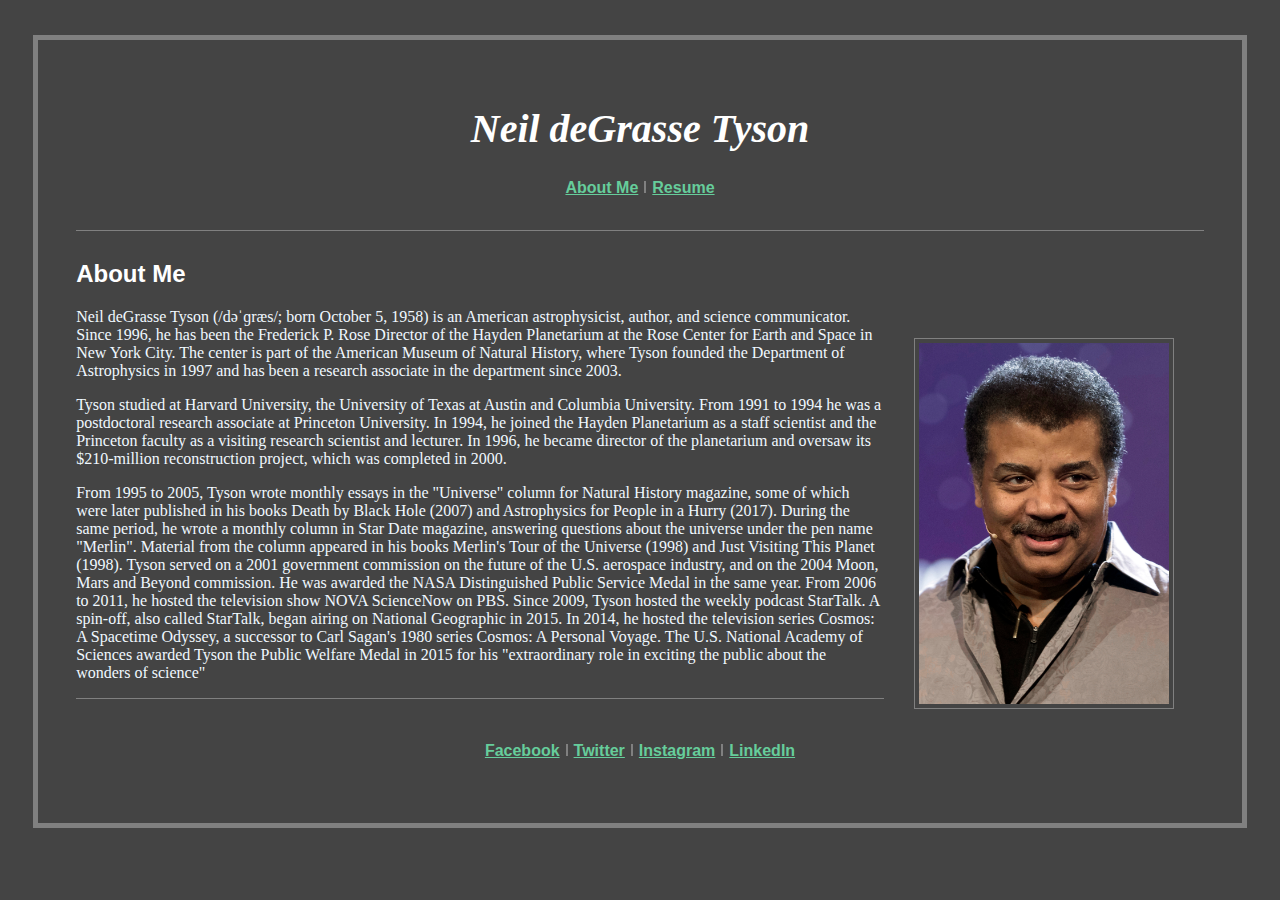
==== index.html @ 36163372 "Added all html to index.html and added styles to html, WIP" ====
<!DOCTYPE html>
<html lang="en">

<head>
    <meta charset="UTF-8">
    <!-- <meta name="viewport" content="width=, initial-scale=1.0"> -->
    <!-- <meta http-equiv="X-UA-Compatible" content="ie=edge"> -->
    <title>Neil deGrasse Tyson Bio</title>
    <link rel='stylesheet' href='tyson/styles/main.css'>
</head>

<body>
    <div class="content-main">
        <div class="content-top">
            <h1 class='main-head-text'>Neil deGrasse Tyson</h1>
            <nav>
                <a href='index.html' target="_self" class="links">About Me</a>
                <div class='baby-div'></div>
                <a href='http://www.google.com' target="_self" class="links">Resume</a>
            </nav>
            <hr>
            <h2 class='about-me-head-text'>About Me</h2>
            <section>
                <!-- <div class='img-div'> -->
                <img class='tyson-img' src='tyson/assets/images/Neil_deGrasse_Tyson.jpg' width='250'>
                <!-- </div> -->
                <p>
                    <span>
                        Neil deGrasse Tyson (/dəˈɡræs/; born October 5, 1958) is an American astrophysicist, author,
                        and
                        science
                        communicator. Since 1996, he has been the Frederick P. Rose Director of the Hayden Planetarium
                        at
                        the
                        Rose
                        Center for Earth and Space in New York City. The center is part of the American Museum of
                        Natural
                        History,
                        where Tyson founded the Department of Astrophysics in 1997 and has been a research associate in
                        the
                        department since 2003.
                    </span>

                </p>
                <p>
                    <span>
                        Tyson studied at Harvard University, the University of Texas at Austin and Columbia University.
                        From
                        1991
                        to 1994 he was a postdoctoral research associate at Princeton University. In 1994, he joined
                        the
                        Hayden
                        Planetarium as a staff scientist and the Princeton faculty as a visiting research scientist and
                        lecturer.
                        In 1996, he became director of the planetarium and oversaw its $210-million reconstruction
                        project,
                        which
                        was completed in 2000.
                    </span>
                </p>
            </section>
        </div>
        <div class="content-bottom">
            <section>
                <p>
                    <span>
                        From 1995 to 2005, Tyson wrote monthly essays in the "Universe" column for Natural History
                        magazine,
                        some
                        of which were later published in his books Death by Black Hole (2007) and Astrophysics for
                        People
                        in a
                        Hurry (2017). During the same period, he wrote a monthly column in Star Date magazine,
                        answering
                        questions
                        about the universe under the pen name "Merlin". Material from the column appeared in his books
                        Merlin's
                        Tour of the Universe (1998) and Just Visiting This Planet (1998). Tyson served on a 2001
                        government
                        commission on the future of the U.S. aerospace industry, and on the 2004 Moon, Mars and Beyond
                        commission.
                        He was awarded the NASA Distinguished Public Service Medal in the same year. From 2006 to 2011,
                        he
                        hosted
                        the television show NOVA ScienceNow on PBS. Since 2009, Tyson hosted the weekly podcast
                        StarTalk. A
                        spin-off, also called StarTalk, began airing on National Geographic in 2015. In 2014, he hosted
                        the
                        television series Cosmos: A Spacetime Odyssey, a successor to Carl Sagan's 1980 series Cosmos:
                        A
                        Personal
                        Voyage. The U.S. National Academy of Sciences awarded Tyson the Public Welfare Medal in 2015
                        for
                        his
                        "extraordinary role in exciting the public about the wonders of science"
                    </span>
                </p>
            </section>
            <hr>
            <section>
                <footer>
                    <a href='index.html' target="_self" class="links">Facebook</a>
                    <div class='baby-div'></div>
                    <a href='index.html' target="_self" class="links">Twitter</a>
                    <div class='baby-div'></div>
                    <a href='index.html' target="_self" class="links">Instagram</a>
                    <div class='baby-div'></div>
                    <a href='index.html' target="_self" class="links">LinkedIn</a>
                </footer>
            </section>
        </div>
    </div>
</body>

</html>
---- tyson/styles/main.css ----
body{
    /* background-color: rgb(56, 53, 53); */
    background-color: #444444;
    color: white;
}

.content-main {

    border: 5px solid gray;
    justify-content: center;
    margin-left: 2%;
    margin-right: 2%;
    margin-top: 35px;
    margin-bottom: 35px;
    padding: 3%;
}

nav {
    text-align: center;
    padding-bottom: 25px;
}

hr {
    border: 0;
    border-top: 1px solid gray;
    padding-top: 5px;
    padding-bottom: 5px;
}
.baby-div {
    display: inline-block;
    border-left: 2px solid gray;
    height: 12px;
    margin-left: 2px;
    margin-right: 2px;
}

a {
    
}
a:link {
    color: #66CD9B;
}

a:visited {
    
    color: white;
    text-decoration: none;
}

a:hover {
    color: turquoise;
}

a:active {
    color: plum;
}

.content-top {
    display: inline;
}

.tyson-img {
    border: 1px solid gray;
    padding: 4px;
    float: right;
    margin: 30px;
    
}

.content-bottom {
   text-align-last: auto;
}

span {
    color: aliceblue;
    /* font-family: Times, serif; */
    font-family: Medium Italic;
    font-weight: 500;
    font-size: medium;
}

.main-head-text {
    font-size: 40px;
    font-family: Medium Italic;
    font-style: italic;
    text-align: center;
}
.about-me-head-text {
    font-family: sans-serif;
    text-align: left;
}

.links {
    /* font-family: 'Segoe UI', Tahoma, Geneva, Verdana, sans-serif; */
    font-family: sans-serif;
    text-align: center;
    font-weight: bolder;
}

footer {
    padding: 25px;
    text-align: center;
}
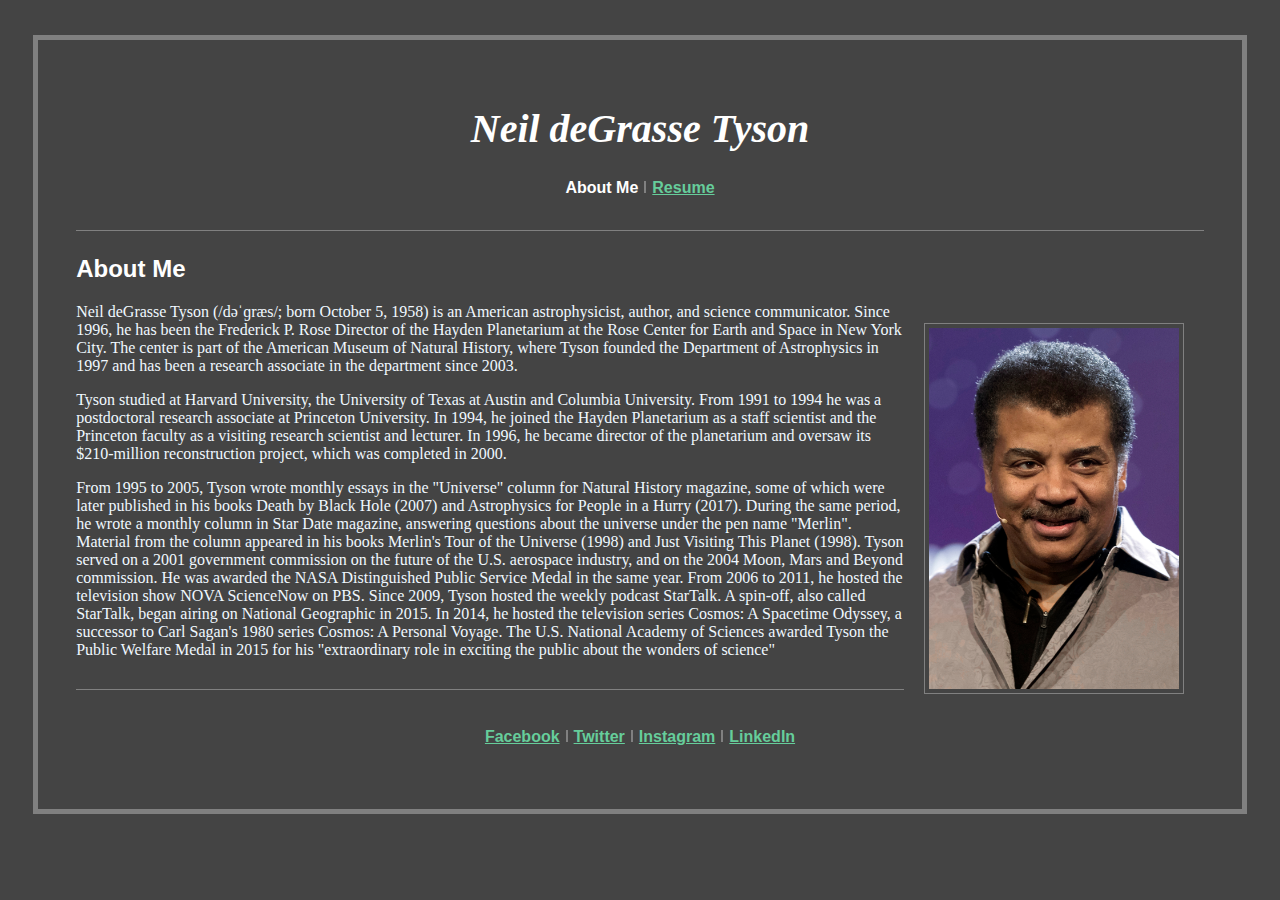
==== commit 04e4ec3c: "removed About Me Link" ====
--- a/index.html
+++ b/index.html
@@ -14,7 +14,8 @@
         <div class="content-top">
             <h1 class='main-head-text'>Neil deGrasse Tyson</h1>
             <nav>
-                <a href='index.html' target="_self" class="links">About Me</a>
+                <!-- <a href='index.html' target="_self" class="links">About Me</a> -->
+                <a class="links">About Me</a>
                 <div class='baby-div'></div>
                 <a href='http://www.google.com' target="_self" class="links">Resume</a>
             </nav>
@@ -96,7 +97,7 @@
                     </span>
                 </p>
             </section>
-            <hr>
+            <hr class="bottom-hr"> 
             <section>
                 <footer>
                     <a href='index.html' target="_self" class="links">Facebook</a>
--- a/tyson/styles/main.css
+++ b/tyson/styles/main.css
@@ -23,8 +23,11 @@
 hr {
     border: 0;
     border-top: 1px solid gray;
-    padding-top: 5px;
     padding-bottom: 5px;
+}
+
+.bottom-hr {
+    margin-top: 30px;
 }
 .baby-div {
     display: inline-block;
@@ -63,7 +66,7 @@
     border: 1px solid gray;
     padding: 4px;
     float: right;
-    margin: 30px;
+    margin: 20px;
     
 }
 
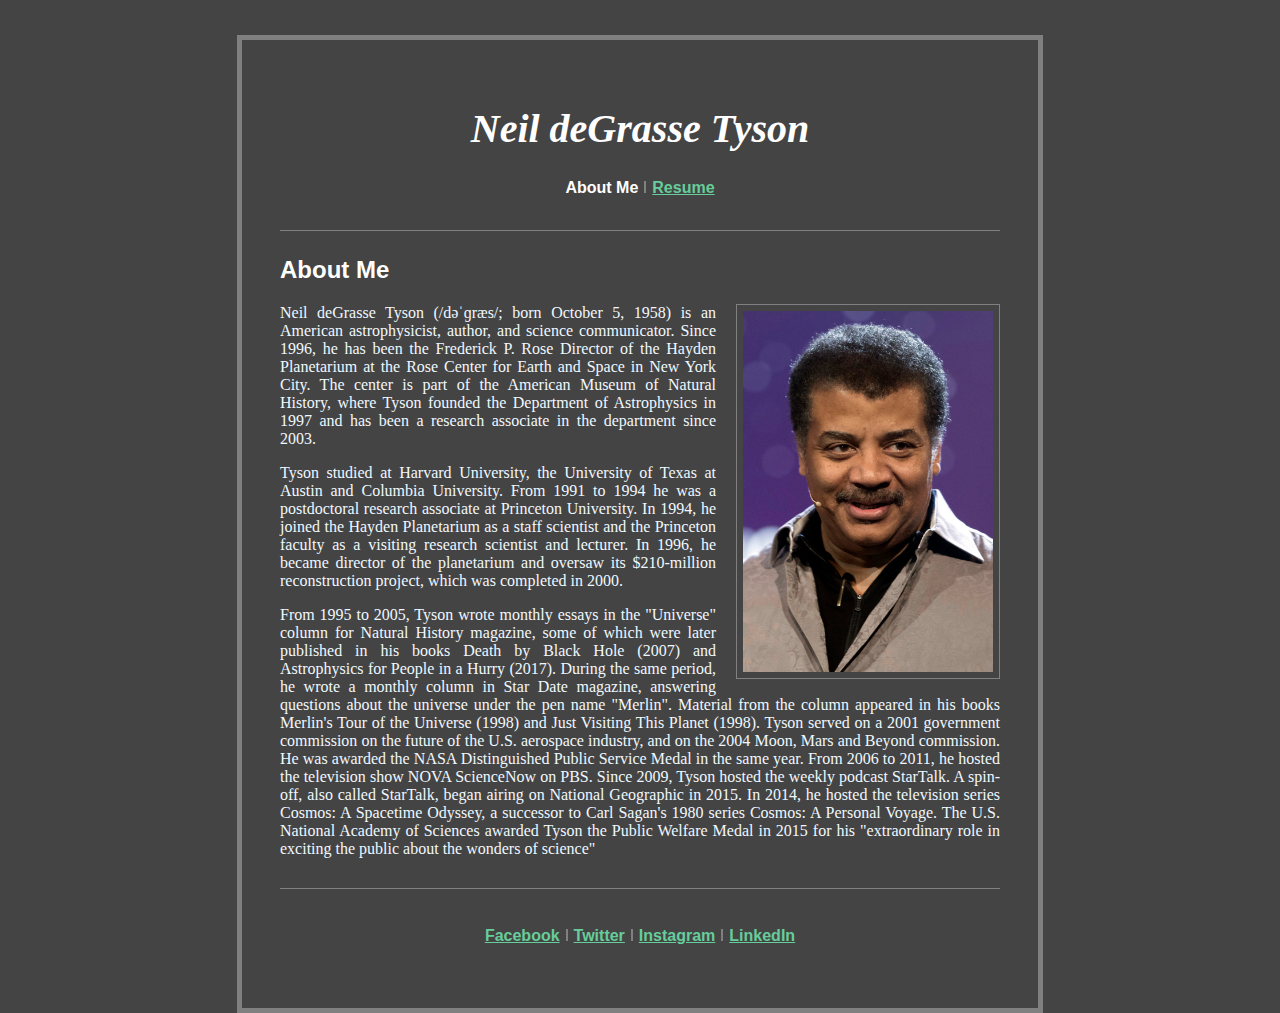
==== commit 17772e94: "moved asset and styles folders to same level as index.html, created resume.html" ====
--- a/index.html
+++ b/index.html
@@ -6,7 +6,7 @@
     <!-- <meta name="viewport" content="width=, initial-scale=1.0"> -->
     <!-- <meta http-equiv="X-UA-Compatible" content="ie=edge"> -->
     <title>Neil deGrasse Tyson Bio</title>
-    <link rel='stylesheet' href='tyson/styles/main.css'>
+    <link rel='stylesheet' href='styles/main.css'>
 </head>
 
 <body>
@@ -23,7 +23,7 @@
             <h2 class='about-me-head-text'>About Me</h2>
             <section>
                 <!-- <div class='img-div'> -->
-                <img class='tyson-img' src='tyson/assets/images/Neil_deGrasse_Tyson.jpg' width='250'>
+                <img class='tyson-img' src='assets/images/Neil_deGrasse_Tyson.jpg' width='250'>
                 <!-- </div> -->
                 <p>
                     <span>
--- a/styles/main.css
+++ b/styles/main.css
@@ -0,0 +1,114 @@
+body{
+    /* background-color: rgb(56, 53, 53); */
+    background-color: #444444;
+    color: white;
+    margin: 0px;
+}
+
+.content-main {
+    width: 720px;
+    border: 5px solid gray;
+    justify-content: center;
+    /* margin-left: 2%;
+    margin-right: 2%;
+    margin-top: 35px;
+    margin-bottom: 35px; */
+    margin: 0 auto;
+    margin-top: 35px;
+    /* overflow: hidden; */
+    padding: 3%;
+    text-align: justify;
+}
+
+nav {
+    text-align: center;
+    padding-bottom: 25px;
+}
+
+hr {
+    border: 0;
+    border-top: 1px solid gray;
+    padding-bottom: 5px;
+}
+
+.bottom-hr {
+    margin-top: 30px;
+}
+.baby-div {
+    display: inline-block;
+    border-left: 2px solid gray;
+    height: 12px;
+    margin-left: 2px;
+    margin-right: 2px;
+}
+
+a {
+    
+}
+
+a:link {
+    color: #66CD9B;
+}
+
+a:visited {
+    
+    color: #66CD9B;
+    text-decoration: none;
+}
+
+a:hover {
+    color: turquoise;
+}
+
+a:active {
+    color: plum;
+}
+
+.content-top {
+    display: inline;
+}
+
+.tyson-img {
+    border: 1px solid gray;
+    padding: 6px;
+    float: right;
+    /* margin: 20px; */
+    margin-left: 20px;
+    margin-bottom: 15px;
+    
+}
+
+.content-bottom {
+   text-align-last: auto;
+}
+
+span {
+    color: aliceblue;
+    /* font-family: Times, serif; */
+    font-family: Medium Italic;
+    font-weight: 500;
+    font-size: medium;
+}
+
+.main-head-text {
+    font-size: 40px;
+    font-family: Medium Italic;
+    font-style: italic;
+    text-align: center;
+}
+.about-me-head-text {
+    font-family: sans-serif;
+    text-align: left;
+}
+
+.links {
+    /* font-family: 'Segoe UI', Tahoma, Geneva, Verdana, sans-serif; */
+    font-family: sans-serif;
+    text-align: center;
+    font-weight: bolder;
+}
+
+footer {
+    padding: 25px;
+    text-align: center;
+}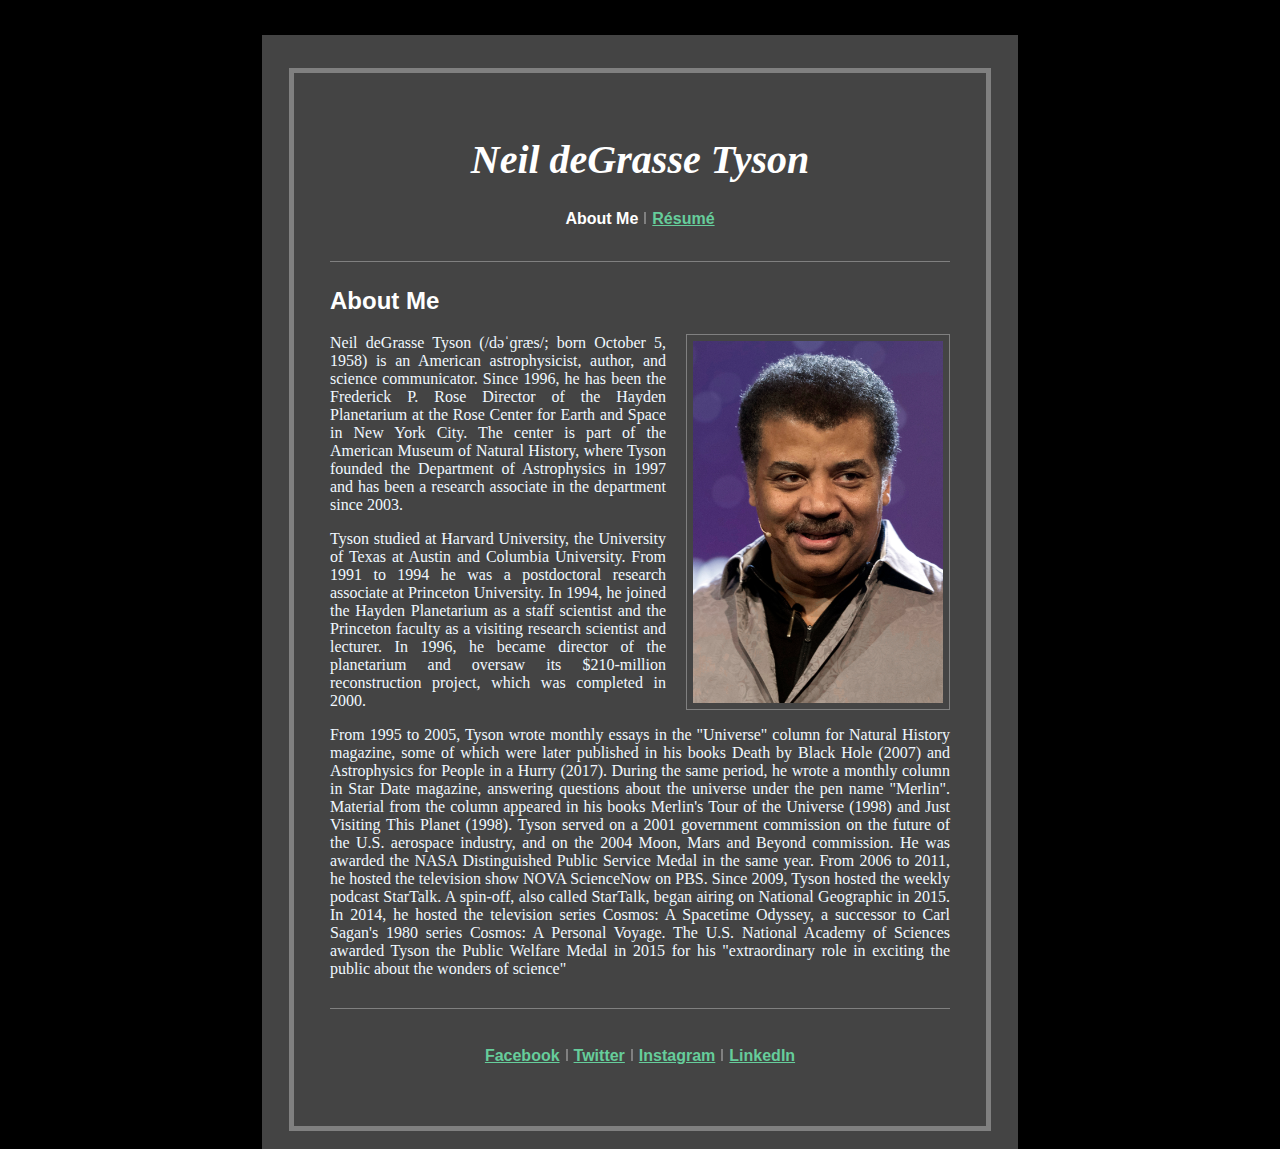
==== commit 5185a91c: "penultimate version" ====
--- a/index.html
+++ b/index.html
@@ -10,105 +10,119 @@
 </head>
 
 <body>
-    <div class="content-main">
-        <div class="content-top">
-            <h1 class='main-head-text'>Neil deGrasse Tyson</h1>
-            <nav>
-                <!-- <a href='index.html' target="_self" class="links">About Me</a> -->
-                <a class="links">About Me</a>
-                <div class='baby-div'></div>
-                <a href='http://www.google.com' target="_self" class="links">Resume</a>
-            </nav>
-            <hr>
-            <h2 class='about-me-head-text'>About Me</h2>
-            <section>
-                <!-- <div class='img-div'> -->
-                <img class='tyson-img' src='assets/images/Neil_deGrasse_Tyson.jpg' width='250'>
-                <!-- </div> -->
-                <p>
-                    <span>
-                        Neil deGrasse Tyson (/dəˈɡræs/; born October 5, 1958) is an American astrophysicist, author,
-                        and
-                        science
-                        communicator. Since 1996, he has been the Frederick P. Rose Director of the Hayden Planetarium
-                        at
-                        the
-                        Rose
-                        Center for Earth and Space in New York City. The center is part of the American Museum of
-                        Natural
-                        History,
-                        where Tyson founded the Department of Astrophysics in 1997 and has been a research associate in
-                        the
-                        department since 2003.
-                    </span>
+    <div class='outter-most'>
+        <div class="content-main">
+            <div class="content-top">
+                <h1 class='main-head-text'>Neil deGrasse Tyson</h1>
+                <nav>
+                    <!-- <a href='index.html' target="_self" class="links">About Me</a> -->
+                    <a class="links">About Me</a>
+                    <div class='baby-div'></div>
+                    <a href='resume.html' target="_self" class="links">Résumé</a>
+                </nav>
+                <hr>
+                <h2 class='about-me-head-text'>About Me</h2>
+                <section>
+                    <!-- <div class='img-div'> -->
+                    <img class='tyson-img' src='assets/images/Neil_deGrasse_Tyson.jpg' width='250'>
+                    <!-- </div> -->
+                    <p>
+                        <span>
+                            Neil deGrasse Tyson (/dəˈɡræs/; born October 5, 1958) is an American astrophysicist,
+                            author,
+                            and
+                            science
+                            communicator. Since 1996, he has been the Frederick P. Rose Director of the Hayden
+                            Planetarium
+                            at
+                            the
+                            Rose
+                            Center for Earth and Space in New York City. The center is part of the American Museum of
+                            Natural
+                            History,
+                            where Tyson founded the Department of Astrophysics in 1997 and has been a research
+                            associate in
+                            the
+                            department since 2003.
+                        </span>
 
-                </p>
-                <p>
-                    <span>
-                        Tyson studied at Harvard University, the University of Texas at Austin and Columbia University.
-                        From
-                        1991
-                        to 1994 he was a postdoctoral research associate at Princeton University. In 1994, he joined
-                        the
-                        Hayden
-                        Planetarium as a staff scientist and the Princeton faculty as a visiting research scientist and
-                        lecturer.
-                        In 1996, he became director of the planetarium and oversaw its $210-million reconstruction
-                        project,
-                        which
-                        was completed in 2000.
-                    </span>
-                </p>
-            </section>
-        </div>
-        <div class="content-bottom">
-            <section>
-                <p>
-                    <span>
-                        From 1995 to 2005, Tyson wrote monthly essays in the "Universe" column for Natural History
-                        magazine,
-                        some
-                        of which were later published in his books Death by Black Hole (2007) and Astrophysics for
-                        People
-                        in a
-                        Hurry (2017). During the same period, he wrote a monthly column in Star Date magazine,
-                        answering
-                        questions
-                        about the universe under the pen name "Merlin". Material from the column appeared in his books
-                        Merlin's
-                        Tour of the Universe (1998) and Just Visiting This Planet (1998). Tyson served on a 2001
-                        government
-                        commission on the future of the U.S. aerospace industry, and on the 2004 Moon, Mars and Beyond
-                        commission.
-                        He was awarded the NASA Distinguished Public Service Medal in the same year. From 2006 to 2011,
-                        he
-                        hosted
-                        the television show NOVA ScienceNow on PBS. Since 2009, Tyson hosted the weekly podcast
-                        StarTalk. A
-                        spin-off, also called StarTalk, began airing on National Geographic in 2015. In 2014, he hosted
-                        the
-                        television series Cosmos: A Spacetime Odyssey, a successor to Carl Sagan's 1980 series Cosmos:
-                        A
-                        Personal
-                        Voyage. The U.S. National Academy of Sciences awarded Tyson the Public Welfare Medal in 2015
-                        for
-                        his
-                        "extraordinary role in exciting the public about the wonders of science"
-                    </span>
-                </p>
-            </section>
-            <hr class="bottom-hr"> 
-            <section>
-                <footer>
-                    <a href='index.html' target="_self" class="links">Facebook</a>
-                    <div class='baby-div'></div>
-                    <a href='index.html' target="_self" class="links">Twitter</a>
-                    <div class='baby-div'></div>
-                    <a href='index.html' target="_self" class="links">Instagram</a>
-                    <div class='baby-div'></div>
-                    <a href='index.html' target="_self" class="links">LinkedIn</a>
-                </footer>
-            </section>
+                    </p>
+                    <p>
+                        <span>
+                            Tyson studied at Harvard University, the University of Texas at Austin and Columbia
+                            University.
+                            From
+                            1991
+                            to 1994 he was a postdoctoral research associate at Princeton University. In 1994, he
+                            joined
+                            the
+                            Hayden
+                            Planetarium as a staff scientist and the Princeton faculty as a visiting research scientist
+                            and
+                            lecturer.
+                            In 1996, he became director of the planetarium and oversaw its $210-million reconstruction
+                            project,
+                            which
+                            was completed in 2000.
+                        </span>
+                    </p>
+                </section>
+            </div>
+            <div class="content-bottom">
+                <section>
+                    <p>
+                        <span>
+                            From 1995 to 2005, Tyson wrote monthly essays in the "Universe" column for Natural History
+                            magazine,
+                            some
+                            of which were later published in his books Death by Black Hole (2007) and Astrophysics for
+                            People
+                            in a
+                            Hurry (2017). During the same period, he wrote a monthly column in Star Date magazine,
+                            answering
+                            questions
+                            about the universe under the pen name "Merlin". Material from the column appeared in his
+                            books
+                            Merlin's
+                            Tour of the Universe (1998) and Just Visiting This Planet (1998). Tyson served on a 2001
+                            government
+                            commission on the future of the U.S. aerospace industry, and on the 2004 Moon, Mars and
+                            Beyond
+                            commission.
+                            He was awarded the NASA Distinguished Public Service Medal in the same year. From 2006 to
+                            2011,
+                            he
+                            hosted
+                            the television show NOVA ScienceNow on PBS. Since 2009, Tyson hosted the weekly podcast
+                            StarTalk. A
+                            spin-off, also called StarTalk, began airing on National Geographic in 2015. In 2014, he
+                            hosted
+                            the
+                            television series Cosmos: A Spacetime Odyssey, a successor to Carl Sagan's 1980 series
+                            Cosmos:
+                            A
+                            Personal
+                            Voyage. The U.S. National Academy of Sciences awarded Tyson the Public Welfare Medal in
+                            2015
+                            for
+                            his
+                            "extraordinary role in exciting the public about the wonders of science"
+                        </span>
+                    </p>
+                </section>
+                <hr class="bottom-hr">
+                <section>
+                    <footer>
+                        <a href='index.html' target="_self" class="links">Facebook</a>
+                        <div class='baby-div'></div>
+                        <a href='index.html' target="_self" class="links">Twitter</a>
+                        <div class='baby-div'></div>
+                        <a href='index.html' target="_self" class="links">Instagram</a>
+                        <div class='baby-div'></div>
+                        <a href='index.html' target="_self" class="links">LinkedIn</a>
+                    </footer>
+                </section>
+            </div>
         </div>
     </div>
 </body>
--- a/styles/main.css
+++ b/styles/main.css
@@ -1,12 +1,21 @@
 body{
     /* background-color: rgb(56, 53, 53); */
-    background-color: #444444;
+    background-color: black;
     color: white;
     margin: 0px;
 }
-
+.outter-most {
+    background-color: #444444;
+    height: auto;
+    /* width: 820px; */
+    width: 720px;
+    margin: 0 auto;
+    margin-top: 35px;
+    padding: 18px;
+}
 .content-main {
-    width: 720px;
+    /* width: 720px; */
+    width: 620px;
     border: 5px solid gray;
     justify-content: center;
     /* margin-left: 2%;
@@ -14,9 +23,9 @@
     margin-top: 35px;
     margin-bottom: 35px; */
     margin: 0 auto;
-    margin-top: 35px;
+    margin-top: 15px;
     /* overflow: hidden; */
-    padding: 3%;
+    padding: 5%;
     text-align: justify;
 }
 
@@ -46,6 +55,8 @@
     
 }
 
+
+
 a:link {
     color: #66CD9B;
 }
@@ -74,8 +85,7 @@
     float: right;
     /* margin: 20px; */
     margin-left: 20px;
-    margin-bottom: 15px;
-    
+    margin-bottom: 15px;    
 }
 
 .content-bottom {
@@ -101,6 +111,45 @@
     text-align: left;
 }
 
+.experience {
+    margin-top: 50px;
+}
+
+.resume-head-tags {
+ font-family:   Arial, sans-serif;
+ color: rgba(255, 255, 255, .6);
+ font-size: medium;
+ letter-spacing: 1px;
+}
+
+.bullet {
+    margin-top: 30px;
+}
+ul {
+    list-style-type: square;
+}
+
+.bullet-title {
+    font-family:   Arial, sans-serif;
+    display: inline;
+    font-size: normal;
+}
+.bullet-job {
+    font-family:   Arial, sans-serif;
+    display: inline;
+    font-size: 14px;
+}
+.bullet-time {
+    font-family:   Arial, sans-serif;
+    font-size: small;
+    color: rgba(255, 255, 255, .6);
+    display: inline;
+}
+
+.bullet-discription {
+    color: rgba(255, 255, 255, .6);
+}
+
 .links {
     /* font-family: 'Segoe UI', Tahoma, Geneva, Verdana, sans-serif; */
     font-family: sans-serif;
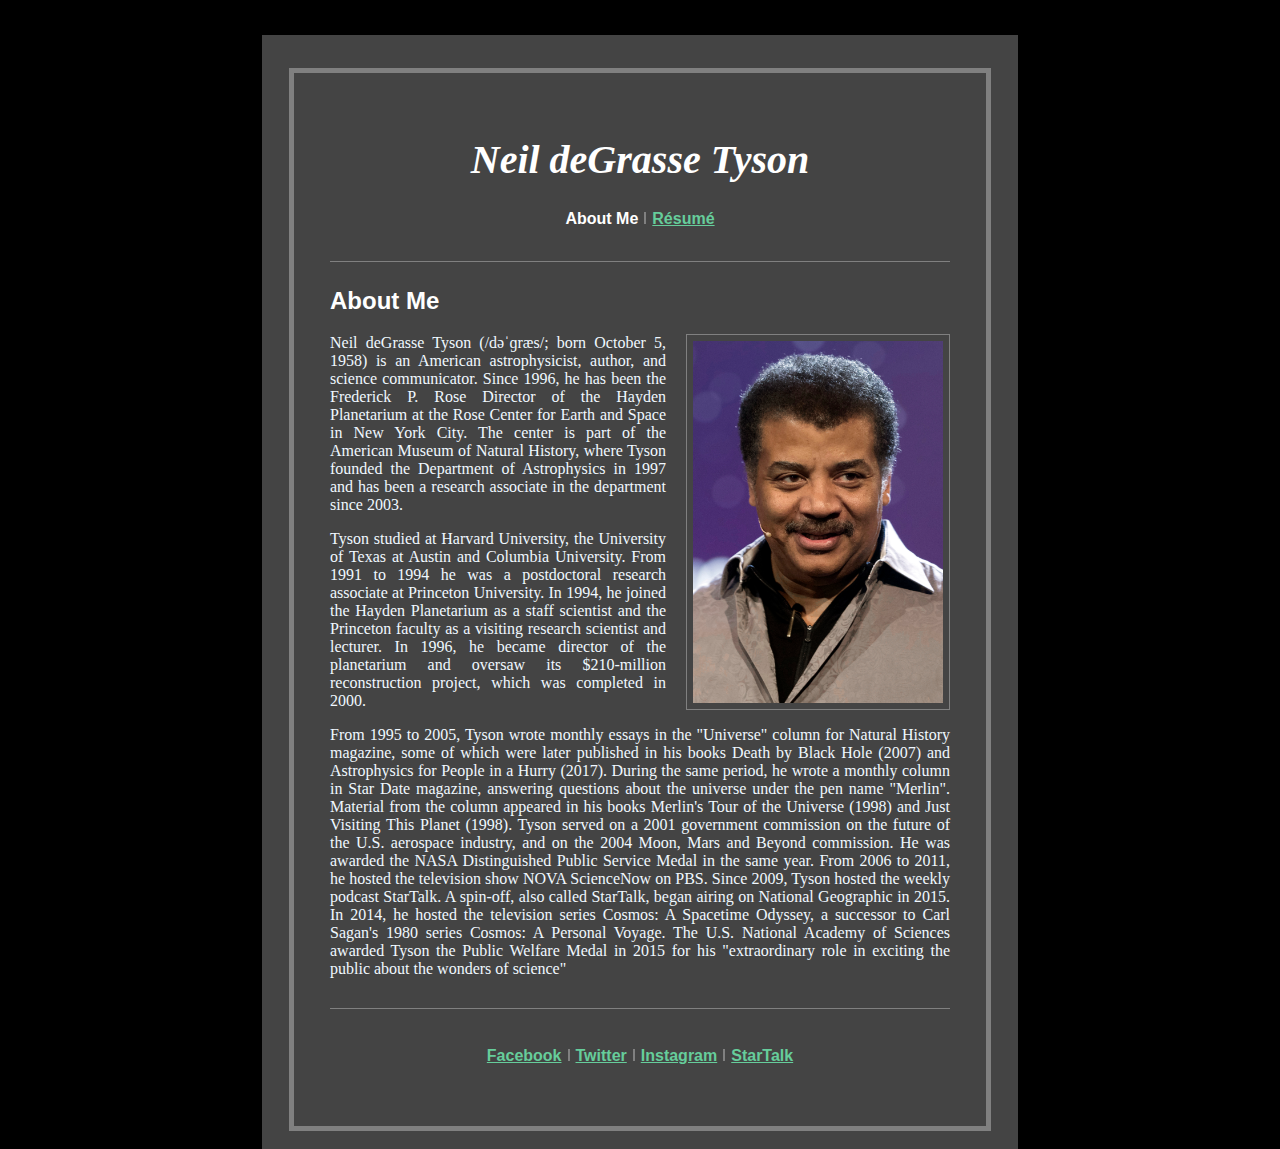
==== commit 34277cbc: "added linkeds to footer" ====
--- a/index.html
+++ b/index.html
@@ -113,13 +113,13 @@
                 <hr class="bottom-hr">
                 <section>
                     <footer>
-                        <a href='index.html' target="_self" class="links">Facebook</a>
+                        <a href='https://www.facebook.com/neildegrassetyson/' target="_blank" class="links">Facebook</a>
                         <div class='baby-div'></div>
-                        <a href='index.html' target="_self" class="links">Twitter</a>
+                        <a href='https://twitter.com/neiltyson' target="_blank" class="links">Twitter</a>
                         <div class='baby-div'></div>
-                        <a href='index.html' target="_self" class="links">Instagram</a>
+                        <a href='https://www.instagram.com/neildegrassetyson/' target="_blank" class="links">Instagram</a>
                         <div class='baby-div'></div>
-                        <a href='index.html' target="_self" class="links">LinkedIn</a>
+                        <a href='https://www.startalkradio.net/' target="_blank" class="links">StarTalk</a>
                     </footer>
                 </section>
             </div>
